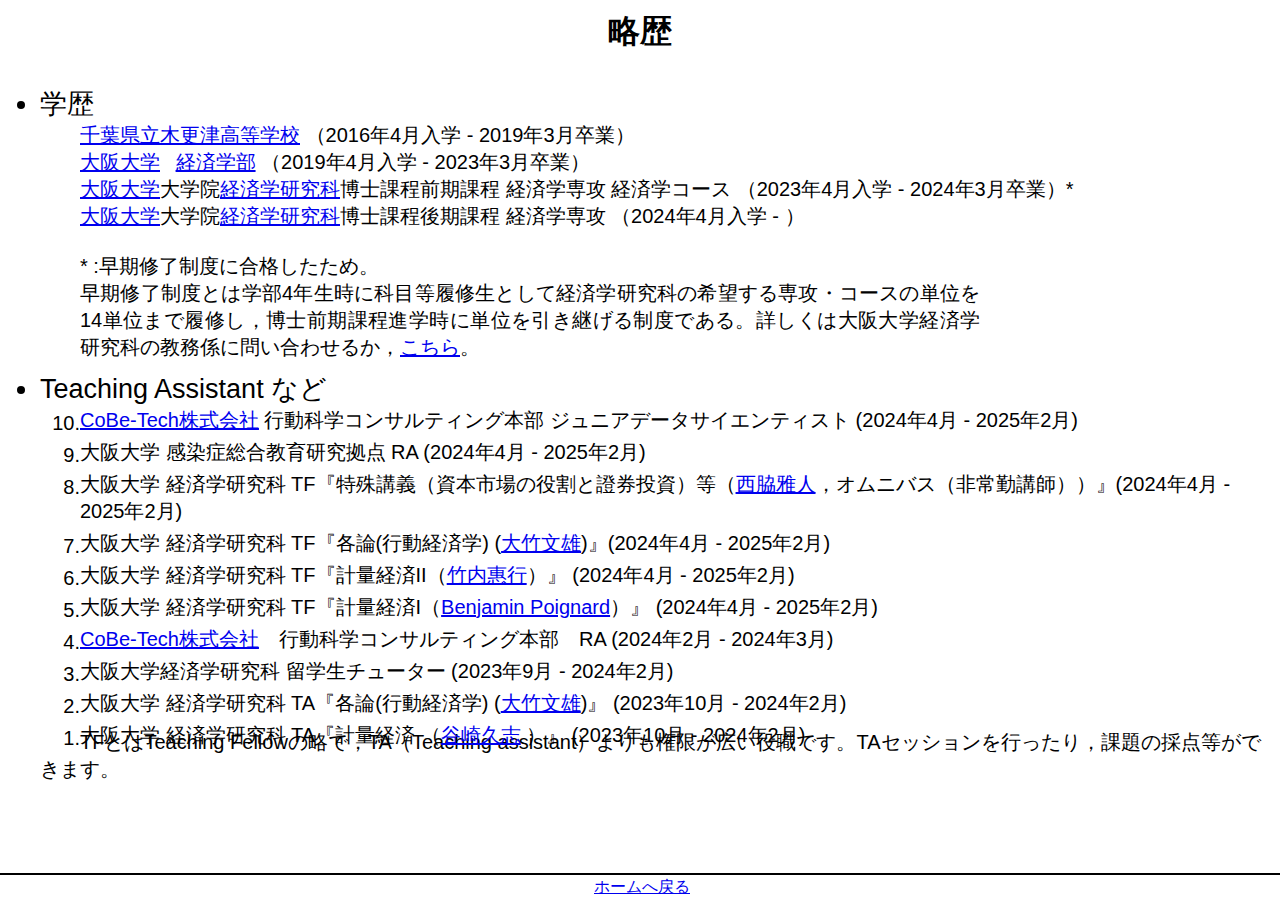
==== cv.html @ e04abe7c "Update cv.html" ====
<!DOCTYPE html>
<html>
  <head>
    <meta charset="utf-8">
    <title>略歴</title>
    <link rel="stylesheet" href="st_cv.css">
  </head>
  <body>
        <div class="header">
            <h1 class="title">
                略歴
            </h1>
        </div>

        <div class="main">
            <ul class="zentai">
                <li>
                    学歴
                        <ul class="gakureki">
                            <li>
                                <a href="https://cms2.chiba-c.ed.jp/kisarazuhs/">千葉県立木更津高等学校</a>
                                （2016年4月入学 - 2019年3月卒業）
                            </li>

                            <li>
                                <a href="https://www.osaka-u.ac.jp/ja">大阪大学</a>
                                <span class="link-separator">
                                </span>
                                <a href="https://www.econ.osaka-u.ac.jp/">経済学部</a>
                                （2019年4月入学 - 2023年3月卒業）
                            </li>

                            <li>
                                <a href="https://www.osaka-u.ac.jp/ja">大阪大学</a>大学院<a href="https://www.econ.osaka-u.ac.jp/">経済学研究科</a>博士課程前期課程 経済学専攻 経済学コース
                                （2023年4月入学 - 2024年3月卒業）*
                            </li>

                            <li>
                                <a href="https://www.osaka-u.ac.jp/ja">大阪大学</a>大学院<a href="https://www.econ.osaka-u.ac.jp/">経済学研究科</a>博士課程後期課程 経済学専攻
                                （2024年4月入学 - ）
                            </li>
                            <br>
                            <div class="text-container">
                                <p>* :早期修了制度に合格したため。</p>
                                <br>
                                <p>早期修了制度とは学部4年生時に科目等履修生として経済学研究科の希望する専攻・コースの単位を14単位まで履修し，博士前期課程進学時に単位を引き継げる制度である。詳しくは大阪大学経済学研究科の教務係に問い合わせるか，<a href="https://www.econ.osaka-u.ac.jp/admission/early-graduation/">こちら</a>。
                            </div>
                        </ul>
                </li>
                
                <li class="Teaching_Assistant">
                    Teaching Assistant など
                    <UL class="TA">
                        <li>
                            大阪大学 経済学研究科 TA『計量経済 （<a href="https://www2.econ.osaka-u.ac.jp/~tanizaki/cv/cv-j.htm">谷崎久志</a> ）』 (2023年10月 - 2024年2月)
                        </li>

                        <li>
                            大阪大学 経済学研究科 TA『各論(行動経済学) (<a href="https://www2.econ.osaka-u.ac.jp/~ohtake/">大竹文雄</a>)』 (2023年10月 - 2024年2月)
                        </li>

                        <li>
                            大阪大学経済学研究科 留学生チューター (2023年9月 - 2024年2月)
                        </li>

                        <li>
                            <a href="https://cobe-tech.co.jp/">CoBe-Tech株式会社</a>　行動科学コンサルティング本部　RA (2024年2月 - 2024年3月)
                        </li>

                        <li>
                            大阪大学 経済学研究科 TF『計量経済I（<a href="https://sites.google.com/site/poignardbenjamin">Benjamin Poignard</a>）』 (2024年4月 - 2025年2月)
                        </li>

                        <li>
                            大阪大学 経済学研究科 TF『計量経済II（<a href="https://www2.econ.osaka-u.ac.jp/~takeuchi/">竹内惠行</a>）』 (2024年4月 - 2025年2月)
                        </li>

                        <li>
                            大阪大学 経済学研究科 TF『各論(行動経済学) (<a href="https://www2.econ.osaka-u.ac.jp/~ohtake/">大竹文雄</a>)』(2024年4月 - 2025年2月)
                        </li>

                        <li>
                            大阪大学 経済学研究科 TF『特殊講義（資本市場の役割と證券投資）等（<a href="https://sites.google.com/site/masatonishiwakiswebsite/">西脇雅人</a>，オムニバス（非常勤講師））』(2024年4月 - 2025年2月)
                        </li>

                        <li>
                            大阪大学 感染症総合教育研究拠点 RA (2024年4月 - 2025年2月)
                        </li>

                        <li>
                            <a href="https://cobe-tech.co.jp/">CoBe-Tech株式会社</a> 行動科学コンサルティング本部 ジュニアデータサイエンティスト (2024年4月 - 2025年2月)
                        </li>
                    </UL>
                </li> 
                <br>
                <div class="text-container2">
                    <p>TFとはTeaching Fellowの略で，TA（Teaching assistant）よりも権限が広い役職です。TAセッションを行ったり，課題の採点等ができます。
                </div>
            </ul>
        </div>
    </body>

    <footer>
        <a href="index.html">ホームへ戻る</a>
    </footer>
</html>
---- st_cv.css ----
body {
  margin: 0;
  font-family: Arial, sans-serif;
  display: flex;
  flex-direction: column;
  min-height: 100vh;
}


.title {
  margin: 5px;
  margin-top: 10px;
  text-align: center;
}

main {
  font-size: 20px;
  flex: 1; /* 余白を埋めるために flex を使用 */
}

.zentai{
  font-size: 27px;
}

.gakureki{
  font-size: 20px;
  list-style: none;
}

.link-separator{
  margin-right: 10px;
}

.text-container {
  text-align: justify;
  max-width: 900px;
}

.text-container p {
  display: inline;
}

.Teaching_Assistant{
  margin-top: 10px;
}

.TA{
  font-size: 23px;
  list-style: decimal;
  transform: rotate(180deg)
}

.TA li{
  list-style-position: inside;
  padding-left: 40px; 
  font-size: 20px;
  transform: rotate(-180deg)
}

.TA {
  list-style: none;
  counter-reset: my-counter;
}

.TA li {
  list-style-position: inside;
  padding-left: 40px;
  font-size: 20px;
  position: relative; /* 相対位置指定 */
  margin-bottom: 5px; /* リストアイテムの間隔を調整する場合に追加 */
}

.TA li:before {
  content: counter(my-counter) ". ";
  counter-increment: my-counter;
  display: inline-block;
  text-align: right;
  width: 40px; /* リスト番号の幅を指定 */
  position: absolute; /* 絶対位置指定 */
  left: 0; /* 左端に配置 */
  top: 5px; /* 上端に配置 */
}

.text-container2 {
  font-size: 20px;
  text-indent: 2em;
  display: block;
  margin-top: -2cm;
}

footer {
  position: fixed;
  bottom: 0;
  width: 100%;
  background-color: #fff;
  text-align: center;
  padding: 2px;
  border-top: 2px solid black;
}
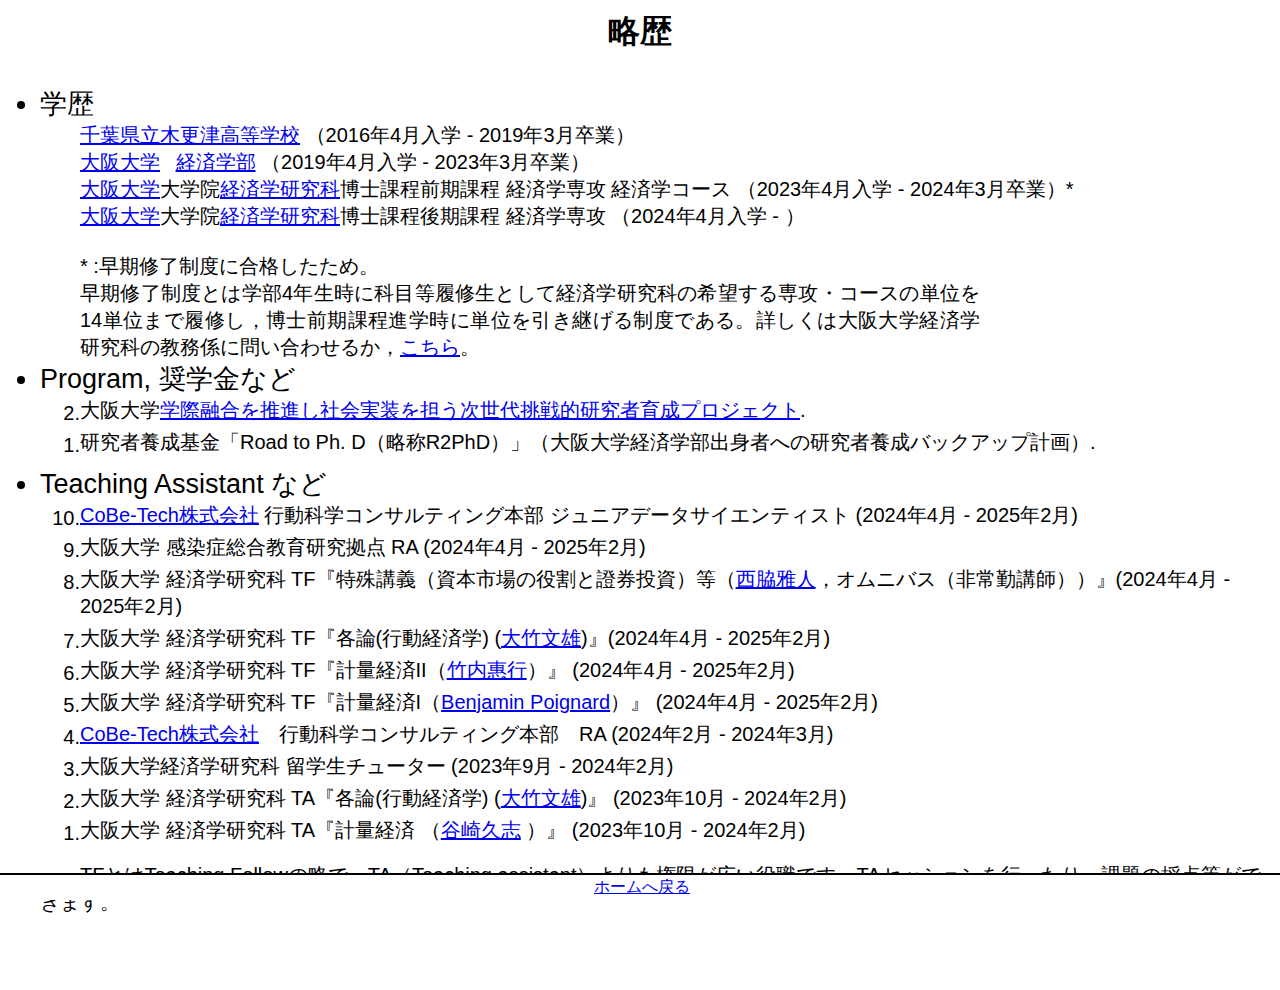
==== commit 6c061053: "Add files via upload" ====
--- a/cv.html
+++ b/cv.html
@@ -48,6 +48,21 @@
                         </ul>
                 </li>
                 
+                <li>
+                    Program, 奨学金など
+                        <ul class="TA">
+                            <li>
+                                研究者養成基金「Road to Ph. D（略称R2PhD）」（大阪大学経済学部出身者への研究者養成バックアップ計画）.
+                            </li>
+
+                            <li>
+                                大阪大学<a href="https://itgp.osaka-u.ac.jp/jisedai/">学際融合を推進し社会実装を担う次世代挑戦的研究者育成プロジェクト</a>.
+                            </li>
+                        </ul>
+                </li>
+                
+                
+
                 <li class="Teaching_Assistant">
                     Teaching Assistant など
                     <UL class="TA">
@@ -95,6 +110,7 @@
                 <br>
                 <div class="text-container2">
                     <p>TFとはTeaching Fellowの略で，TA（Teaching assistant）よりも権限が広い役職です。TAセッションを行ったり，課題の採点等ができます。
+                    <p><a style="color: white;">畠山樹輝凪</a>
                 </div>
             </ul>
         </div>
@@ -103,4 +119,4 @@
     <footer>
         <a href="index.html">ホームへ戻る</a>
     </footer>
-</html>
+</html>--- a/st_cv.css
+++ b/st_cv.css
@@ -47,14 +47,14 @@
 .TA{
   font-size: 23px;
   list-style: decimal;
-  transform: rotate(180deg)
+  transform: rotate(180deg);
 }
 
 .TA li{
   list-style-position: inside;
   padding-left: 40px; 
   font-size: 20px;
-  transform: rotate(-180deg)
+  transform: rotate(-180deg);
 }
 
 .TA {
@@ -85,7 +85,7 @@
   font-size: 20px;
   text-indent: 2em;
   display: block;
-  margin-top: -2cm;
+  margin-top: -1cm;
 }
 
 footer {
@@ -96,4 +96,4 @@
   text-align: center;
   padding: 2px;
   border-top: 2px solid black;
-}
+}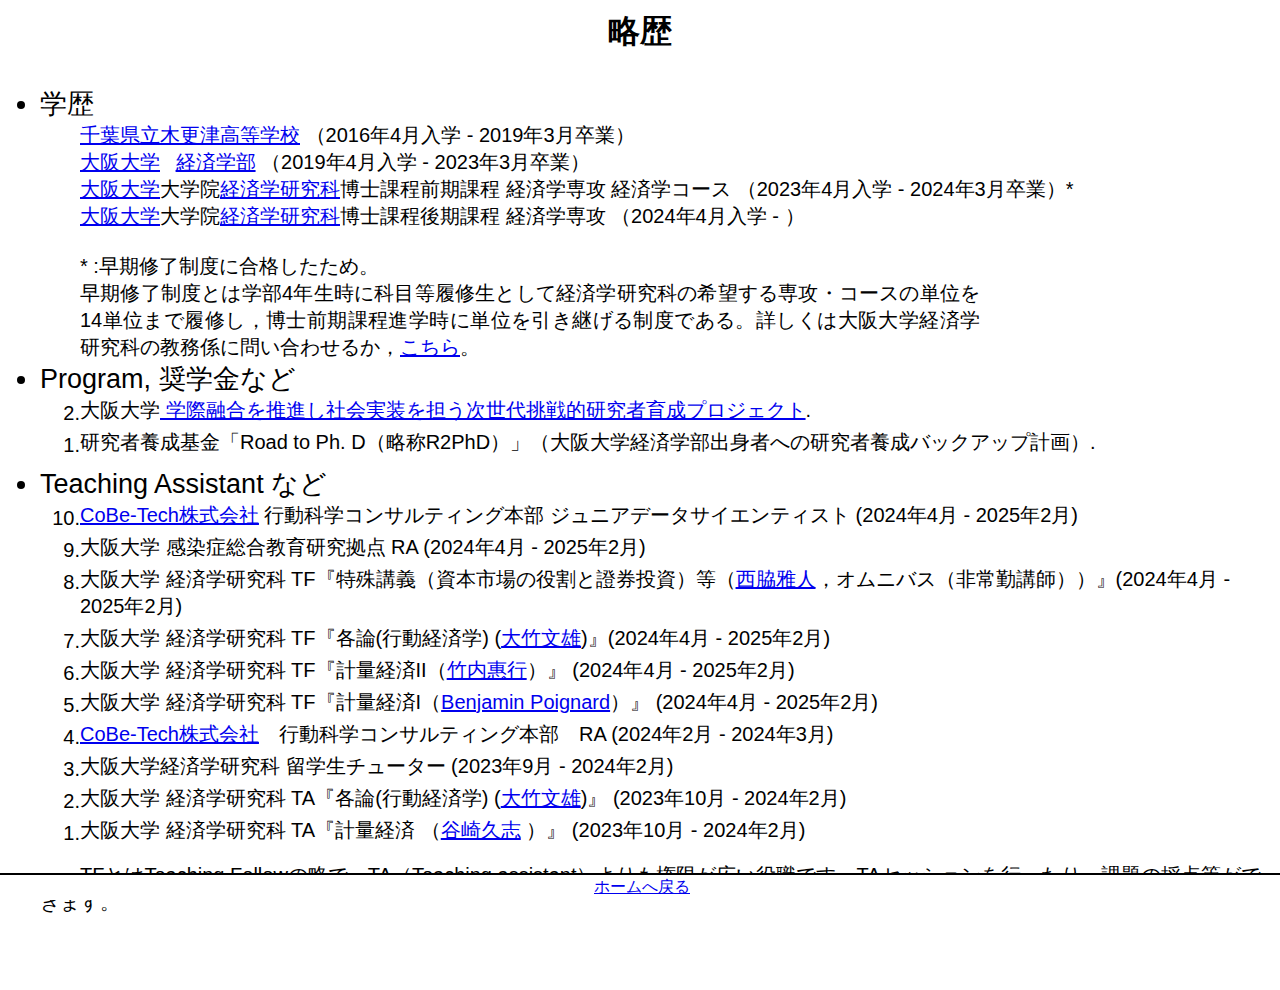
==== commit 23f6a1d3: "Update cv.html" ====
--- a/cv.html
+++ b/cv.html
@@ -56,7 +56,7 @@
                             </li>
 
                             <li>
-                                大阪大学<a href="https://itgp.osaka-u.ac.jp/jisedai/">学際融合を推進し社会実装を担う次世代挑戦的研究者育成プロジェクト</a>.
+                                大阪大学<a href="https://itgp.osaka-u.ac.jp/jisedai/"> 学際融合を推進し社会実装を担う次世代挑戦的研究者育成プロジェクト</a>.
                             </li>
                         </ul>
                 </li>
@@ -110,7 +110,7 @@
                 <br>
                 <div class="text-container2">
                     <p>TFとはTeaching Fellowの略で，TA（Teaching assistant）よりも権限が広い役職です。TAセッションを行ったり，課題の採点等ができます。
-                    <p><a style="color: white;">畠山樹輝凪</a>
+                    <p><a style="color: white;">畠山樹輝凪 Jukina Hatakeyama</a>
                 </div>
             </ul>
         </div>
@@ -119,4 +119,4 @@
     <footer>
         <a href="index.html">ホームへ戻る</a>
     </footer>
-</html>+</html>
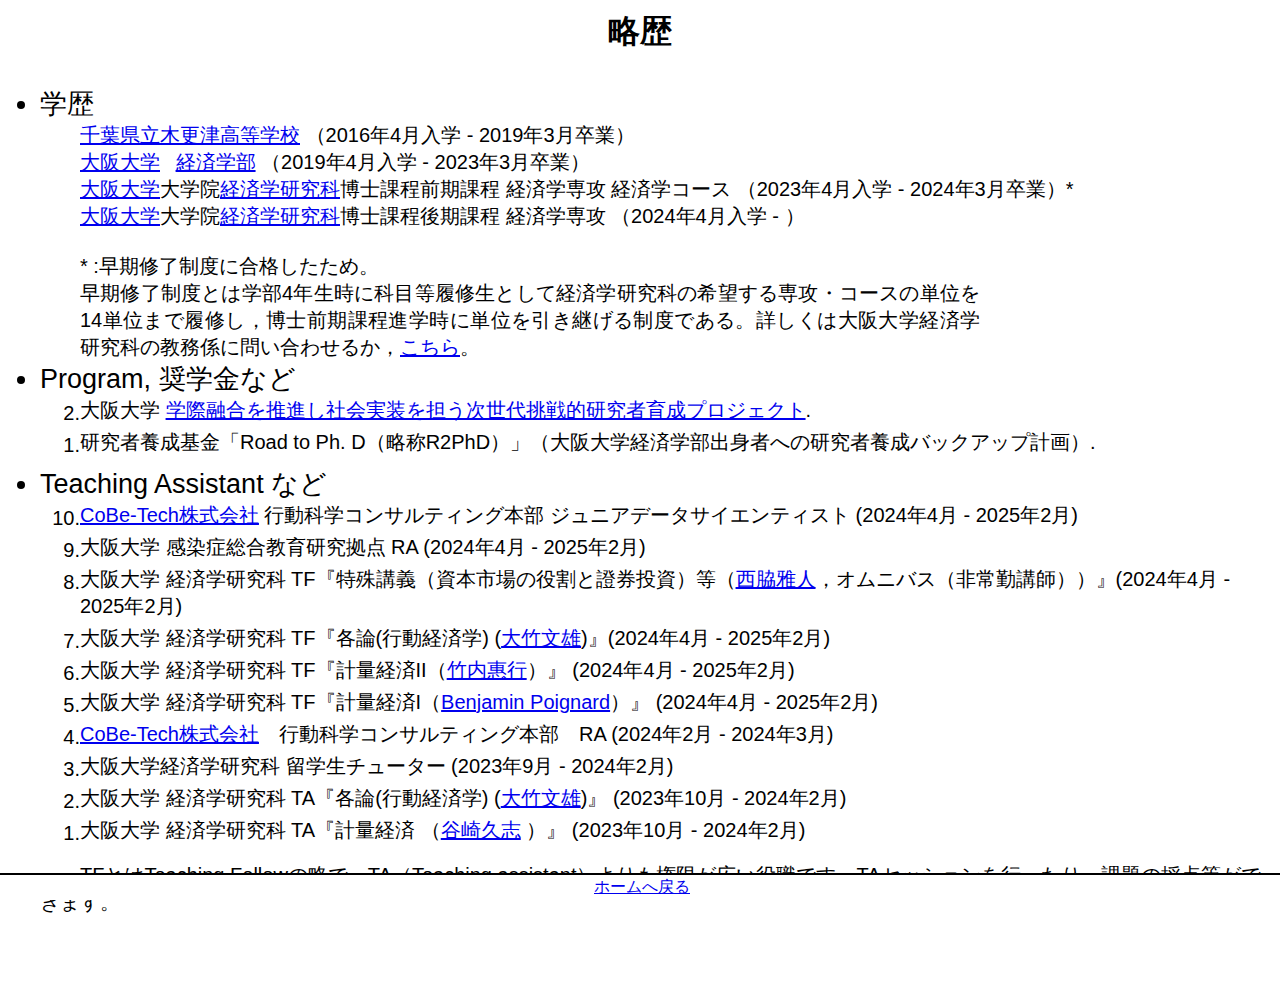
==== commit 21675cc6: "Update cv.html" ====
--- a/cv.html
+++ b/cv.html
@@ -56,7 +56,7 @@
                             </li>
 
                             <li>
-                                大阪大学<a href="https://itgp.osaka-u.ac.jp/jisedai/"> 学際融合を推進し社会実装を担う次世代挑戦的研究者育成プロジェクト</a>.
+                                大阪大学 <a href="https://itgp.osaka-u.ac.jp/jisedai/">学際融合を推進し社会実装を担う次世代挑戦的研究者育成プロジェクト</a>.
                             </li>
                         </ul>
                 </li>
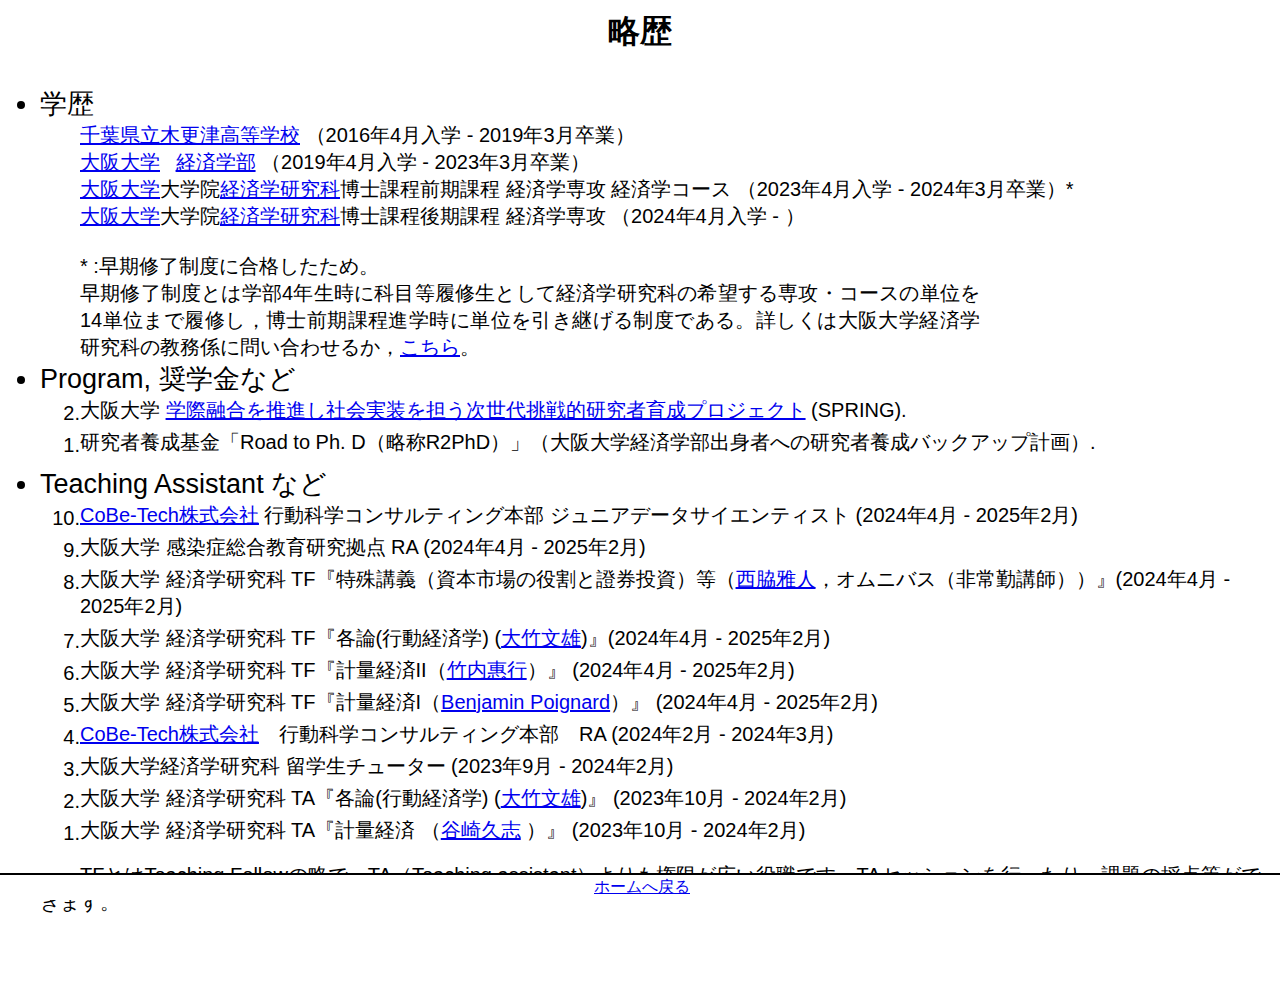
==== commit 309315c3: "Update cv.html" ====
--- a/cv.html
+++ b/cv.html
@@ -56,7 +56,7 @@
                             </li>
 
                             <li>
-                                大阪大学 <a href="https://itgp.osaka-u.ac.jp/jisedai/">学際融合を推進し社会実装を担う次世代挑戦的研究者育成プロジェクト</a>.
+                                大阪大学 <a href="https://itgp.osaka-u.ac.jp/jisedai/">学際融合を推進し社会実装を担う次世代挑戦的研究者育成プロジェクト</a> (SPRING).
                             </li>
                         </ul>
                 </li>
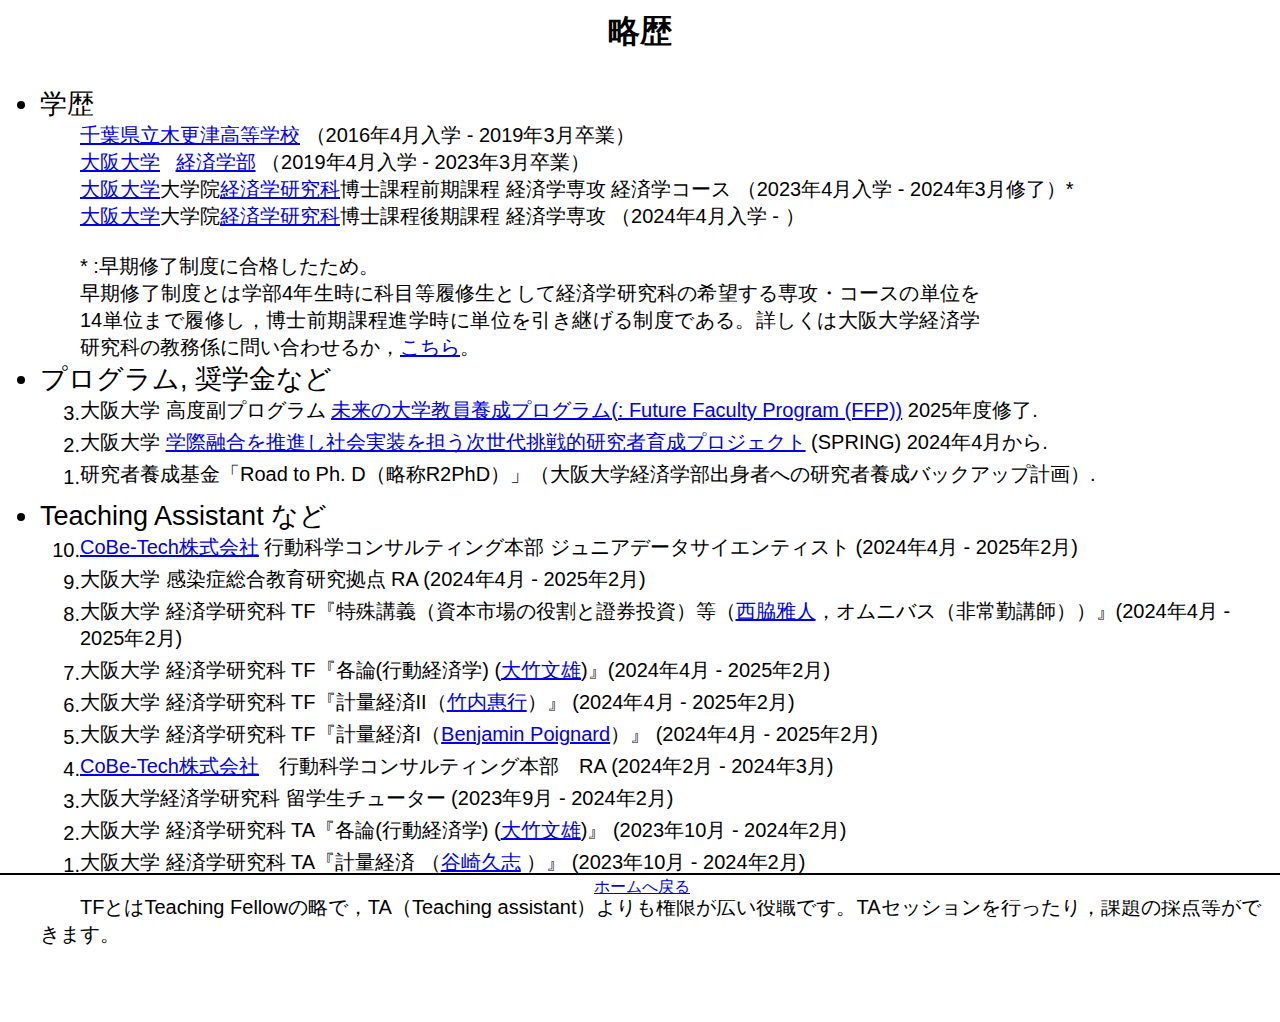
==== commit b61c3fca: "Update cv.html" ====
--- a/cv.html
+++ b/cv.html
@@ -32,7 +32,7 @@
 
                             <li>
                                 <a href="https://www.osaka-u.ac.jp/ja">大阪大学</a>大学院<a href="https://www.econ.osaka-u.ac.jp/">経済学研究科</a>博士課程前期課程 経済学専攻 経済学コース
-                                （2023年4月入学 - 2024年3月卒業）*
+                                （2023年4月入学 - 2024年3月修了）*
                             </li>
 
                             <li>
@@ -49,14 +49,17 @@
                 </li>
                 
                 <li>
-                    Program, 奨学金など
+                    プログラム, 奨学金など
                         <ul class="TA">
                             <li>
                                 研究者養成基金「Road to Ph. D（略称R2PhD）」（大阪大学経済学部出身者への研究者養成バックアップ計画）.
                             </li>
 
                             <li>
-                                大阪大学 <a href="https://itgp.osaka-u.ac.jp/jisedai/">学際融合を推進し社会実装を担う次世代挑戦的研究者育成プロジェクト</a> (SPRING).
+                                大阪大学 <a href="https://itgp.osaka-u.ac.jp/jisedai/">学際融合を推進し社会実装を担う次世代挑戦的研究者育成プロジェクト</a> (SPRING) 2024年4月から.
+                            </li>
+                            <li>
+                                大阪大学 高度副プログラム <a href="https://www.tlsc.osaka-u.ac.jp/ffp/">未来の大学教員養成プログラム(: Future Faculty Program (FFP))</a> 2025年度修了.
                             </li>
                         </ul>
                 </li>
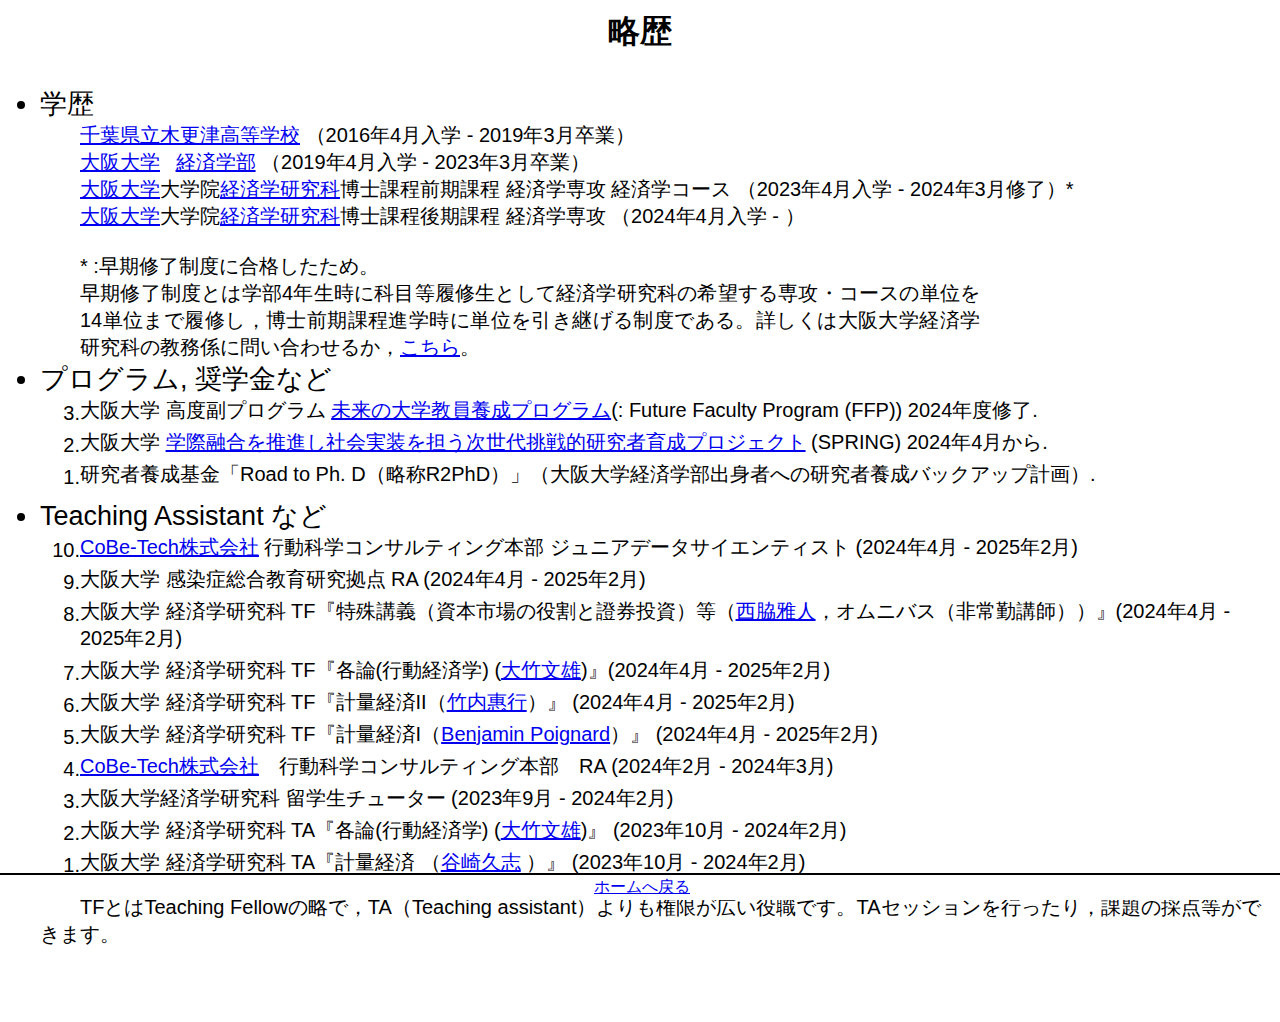
==== commit 840f078f: "Update cv.html" ====
--- a/cv.html
+++ b/cv.html
@@ -59,7 +59,7 @@
                                 大阪大学 <a href="https://itgp.osaka-u.ac.jp/jisedai/">学際融合を推進し社会実装を担う次世代挑戦的研究者育成プロジェクト</a> (SPRING) 2024年4月から.
                             </li>
                             <li>
-                                大阪大学 高度副プログラム <a href="https://www.tlsc.osaka-u.ac.jp/ffp/">未来の大学教員養成プログラム(: Future Faculty Program (FFP))</a> 2025年度修了.
+                                大阪大学 高度副プログラム <a href="https://www.tlsc.osaka-u.ac.jp/ffp/">未来の大学教員養成プログラム</a>(: Future Faculty Program (FFP)) 2024年度修了.
                             </li>
                         </ul>
                 </li>
